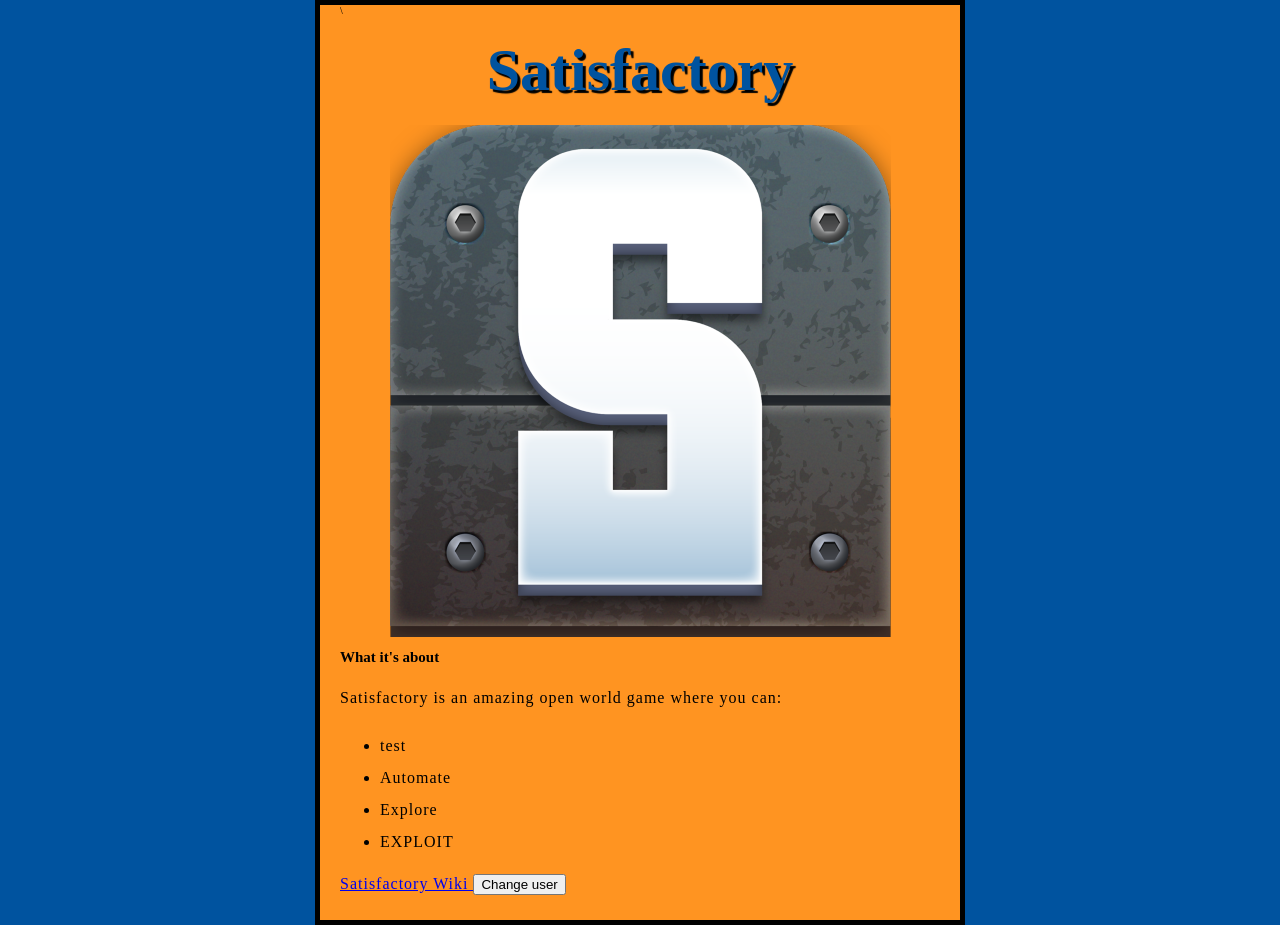
==== index.html @ d0dadc2b "Add files via upload" ====
<!doctype html>
<html lang="en-US">
  <head>
    <!--Font import-->
    <link rel="preconnect" href="https://fonts.googleapis.com">
    <link rel="preconnect" href="https://fonts.gstatic.com" crossorigin>
    <link href="https://fonts.googleapis.com/css2?family=Syne+Mono&display=swap" rel="stylesheet">
    
    <!--Include styles sheet-->
    <link href="styles/styles.css" rel="stylesheet" />

    <meta charset="utf-8" />
    <meta name="viewport" content="width=device-width" />
    <title>My test page</title>\

    <script async src="scripts/main.js"></script>
  </head>

  <body>
    <h1> Satisfactory </h1>
    <img src="/images/satisfactory.png" alt="satisfactory test image" />
    <h2> What it's about </h2>
    <p> Satisfactory is an amazing open world game where you can: </p>
    <ul>
        <li> test </li>
        <li> Automate </li>
        <li> Explore </li>
        <li> EXPLOIT </li>
    </ul>
    <a href = "https://satisfactory.wiki.gg/"> Satisfactory Wiki </a>
    
    <button>Change user</button>
  </body>
</html>
---- styles/styles.css ----
html {

  background-color: #00539f;

  /* px means "pixels". The base font size is now 10 pixels high */
  font-size: 10px;

  /* Replace PLACEHOLDER with the font-family property value you got from Google Fonts */
  .syne-mono-regular {
  font-family: "Syne Mono", monospace;
  font-weight: 400;
  font-style: normal;
  } 
}

body {
  width: 600px;
  margin: 0 auto;
  background-color: #ff9421;
  padding: 0 20px 20px 20px;
  border: 5px solid black;
}

h1 {
  font-size: 60px;
  text-align: center;
  margin: 0;
  padding: 20px 0;
  color: #00539f;
  text-shadow: 3px 3px 1px black;
}

img {
  display: block;
  margin: 0 auto;
  max-width: 100%;
}

p,
li,
a {
  font-size: 16px;
  line-height: 2;
  letter-spacing: 1px;
}
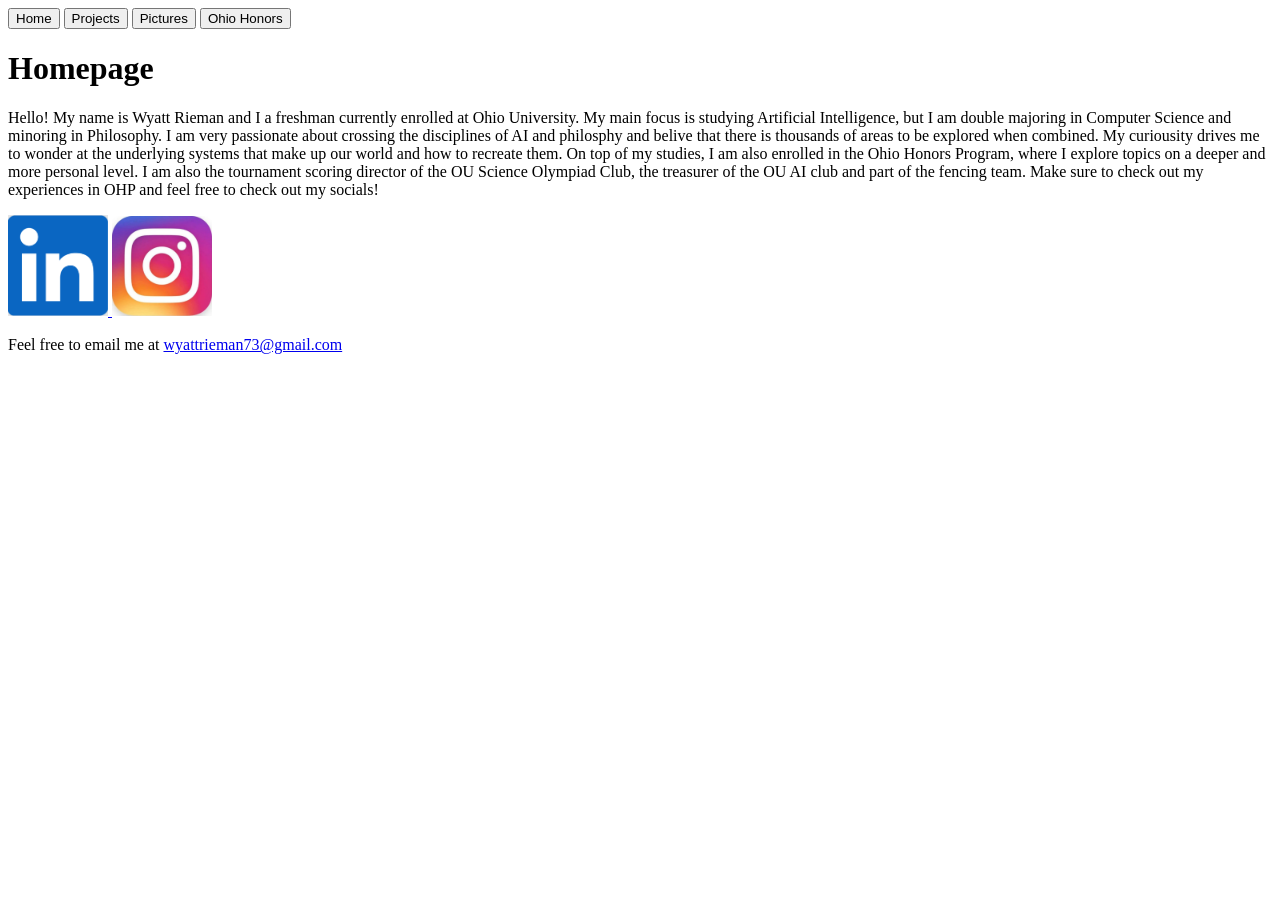
==== commit eb777653: "Updated to actually be my site" ====
--- a/index.html
+++ b/index.html
@@ -1,34 +1,38 @@
-<!doctype html>
+<!DOCTYPE html>
 <html lang="en-US">
   <head>
-    <!--Font import-->
-    <link rel="preconnect" href="https://fonts.googleapis.com">
-    <link rel="preconnect" href="https://fonts.gstatic.com" crossorigin>
-    <link href="https://fonts.googleapis.com/css2?family=Syne+Mono&display=swap" rel="stylesheet">
-    
-    <!--Include styles sheet-->
-    <link href="styles/styles.css" rel="stylesheet" />
-
-    <meta charset="utf-8" />
-    <meta name="viewport" content="width=device-width" />
-    <title>My test page</title>\
-
-    <script async src="scripts/main.js"></script>
+    <meta charset="utf-8">
+    <meta name="viewport" content="width=device-width">
+    <title>Homepage</title>
   </head>
 
   <body>
-    <h1> Satisfactory </h1>
-    <img src="/images/satisfactory.png" alt="satisfactory test image" />
-    <h2> What it's about </h2>
-    <p> Satisfactory is an amazing open world game where you can: </p>
-    <ul>
-        <li> test </li>
-        <li> Automate </li>
-        <li> Explore </li>
-        <li> EXPLOIT </li>
-    </ul>
-    <a href = "https://satisfactory.wiki.gg/"> Satisfactory Wiki </a>
-    
-    <button>Change user</button>
+    <!-- put navigation menu just below here -->
+    <button onclick="location.href='./index.html'">Home</button>
+    <button onclick="location.href='./projects.html'">Projects</button>
+    <button onclick="location.href='./pictures.html'">Pictures</button>
+    <button onclick="location.href='./honors.html'">Ohio Honors</button>
+
+    <h1>Homepage</h1>
+
+    <p>Hello! My name is Wyatt Rieman and I a freshman currently enrolled at Ohio University.
+      My main focus is studying Artificial Intelligence, but I am double majoring in Computer Science and minoring in Philosophy.
+      I am very passionate about crossing the disciplines of AI and philosphy and belive that there is thousands of areas to be explored when combined.
+      My curiousity drives me to wonder at the underlying systems that make up our world and how to recreate them. 
+      On top of my studies, I am also enrolled in the Ohio Honors Program, where I explore topics on a deeper and more personal level.
+      I am also the tournament scoring director of the OU Science Olympiad Club, the treasurer of the OU AI club and part of the fencing team. 
+      Make sure to check out my experiences in OHP and feel free to check out my socials!
+    </p>
+
+    <!-- links to socials -->
+    <a href="https://www.linkedin.com/in/wyatt-rieman/" target="_blank">
+      <img src="images/linkedin.png" alt="linkedin logo" width="100"/>
+    </a>
+
+    <a href="https://www.instagram.com/wyattrieman/" target="_blank">
+      <img src="/images/instagram.jpg" alt="instagram logo" width="100">
+    </a>
+
+    <p>Feel free to email me at <a href="mailto:wyattrieman73@gmail.com"> wyattrieman73@gmail.com </a> </p>
   </body>
 </html>
